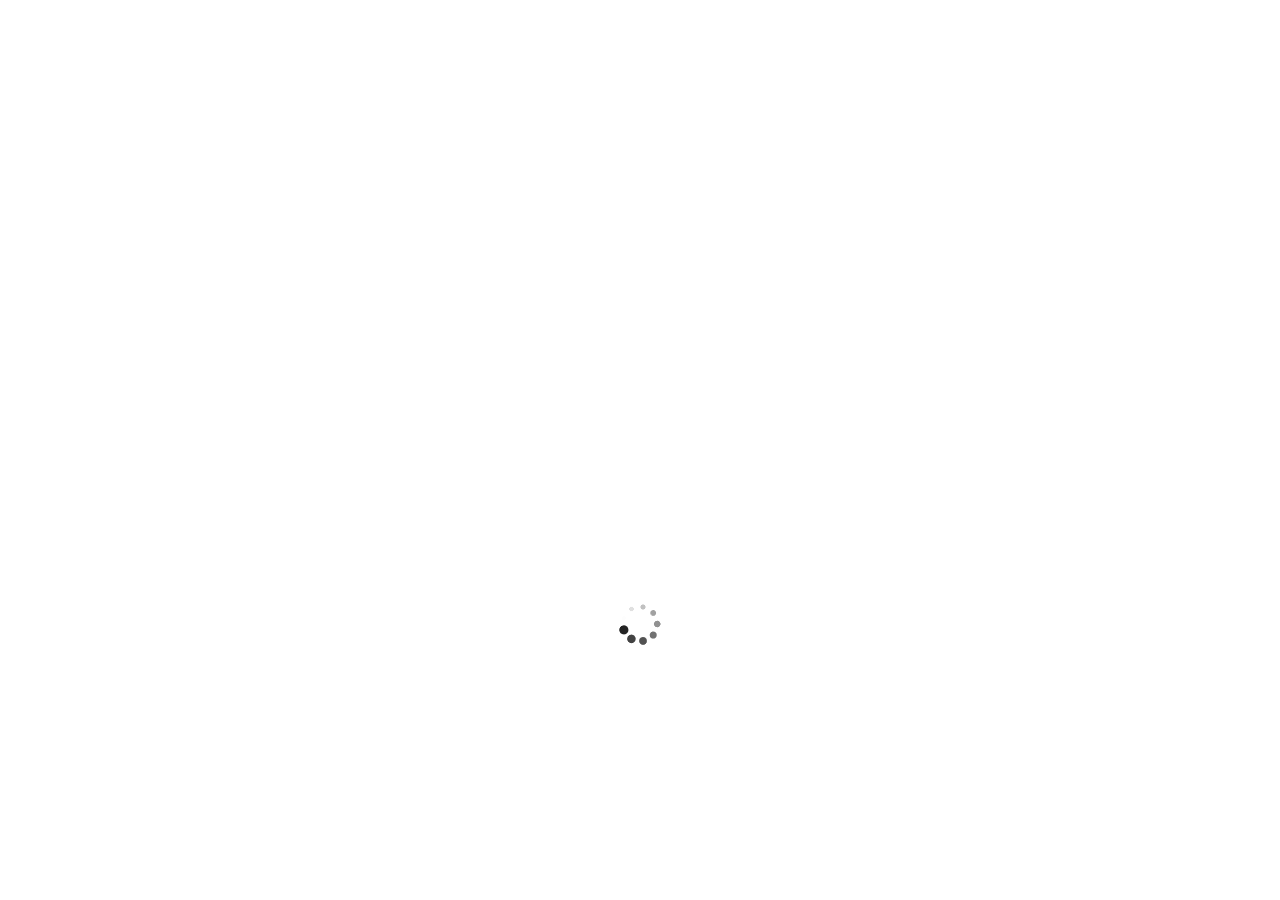
==== ide/app/spark_polymer.html @ bba24194 "demo bits" ====
<!DOCTYPE html>

<!-- Copyright (c) 2013, Google Inc. Please see the AUTHORS file for details.
     All rights reserved. Use of this source code is governed by a BSD-style
     license that can be found in the LICENSE file. -->

<html lang="en">
<head>
  <meta charset="utf-8">
  <title>Spark</title>
  <meta name="viewport" content="width=device-width, initial-scale=1.0">

  <link rel="stylesheet" href="spark_polymer.css">
  <link rel="stylesheet" href="third_party/font_awesome/css/font-awesome.min.css">

  <link rel="import" href="packages/polymer/polymer.html">
  <link rel="import" href="spark_polymer_ui.html">
  <link rel="import" href="lib/ui/polymer/files_view/files_view.html">

  <!-- Ace includes -->
  <script src="packages/ace/src/js/ace.js"></script>
  <script src="packages/ace/src/js/ext-language_tools.js"></script>

  <!-- Analytics includes -->
  <script src="third_party/analytics/google-analytics-bundle.js"></script>

  <!-- CSSBeautify includes -->
  <script src="third_party/cssbeautify/cssbeautify.js"></script>

  <!-- JSHint includes -->
  <script src="third_party/jshint/jshint.js"></script>

  <!-- Git includes -->
  <script src="git/third_party/zlib_inflate.js"></script>
  <script src="git/third_party/zlib_deflate.js"></script>
  <script src="git/third_party/diff3.js"></script>
</head>

<body>
  <!-- Template for FileItemCell -->
  <template id="fileview-filename-template" >
    <div class="fileview-filename-container">
      <div class="filename">
        <span id="fileName" class="nameField"></span>
        <span id="fileInfo" class="infoField text-muted"></span>
      </div>
      <div class="fileStatus"></div>
      <div class="gitStatus"></div>
    </div>
  </template>

  <!-- Template for Files View separator -->
  <template id="fileview-separator">
    <div class="fileview-separator"><div class="line"></div></div>
  </template>

  <!-- Template for TreeViewCell -->
  <template id="treeview-cell-template" >
    <div class="treeviewcell">
      <div class="treeviewcell-content"></div>
      <div class="treeviewcell-dragoverlay"></div>
      <div class="treeviewcell-disclosure">&#9654;</div>
    </div>
  </template>

  <!-- Template for Outline -->
  <template id="outline-template" >
    <div id="outline">
      <ul></ul>
    </div>
  </template>
  <template id="outline-button-template">
    <button id="toggleOutlineButton">
      <span class="glyphicon glyphicon-list"></span>
    </button>
  </template>
  
  <!-- Markdown template -->
  <template id="markdown-template" >
    <div id="markdownContent">
    </div>
  </template>
  <template id="markdown-preview-button-template">
    <button id="togglePreviewButton">
    </button>
  </template>

  <!-- Splash screen. -->
  <div id="splashScreen">
    <div id="splashScreenProgress"></div>
  </div>

  <!-- Top-level UI element. -->
  <spark-polymer-ui id="topUi">
    <div id="fileViewArea" tabindex="0" beforeSplit></div>
    <div id="editorArea" tabIndex="-1" afterSplit></div>
  </spark-polymer-ui>

  <!-- A backdrop veil used to make app appear modal when displaying dialogs. -->
  <div id="modalBackdrop"></div>

  <!-- File context menu -->
  <div id="file-item-context-menu" class="dropdown">
    <div class="backdrop"></div>
    <ul class="dropdown-menu" role="menu">
    </ul>
  </div>

  <div id="android-rsa-container">
    <embed id="android-rsa" width=0 height=0
           src="lib/mobile/nacl_android_rsa.nmf" type="application/x-pnacl" >
  </div>

  <script type="application/javascript" src="third_party/uuid.js/uuid.js"></script>
  <script type="application/javascript" src="lib/mobile/android_rsa.js"></script>

  <!-- Start Spark in a non-deployed build (running direct from Dartium). -->
  <script type="application/dart" src="spark_bootstrap.dart"></script>

  <!-- Start Spark in a deployed build. -->
  <script type="application/dart;component=1" src="spark_polymer.dart"></script>
</body>

</html>
---- ide/app/spark_polymer.css ----
/* Copyright (c) 2013, Google Inc. Please see the AUTHORS file for details. */
/* All rights reserved.  Use of this source code is governed by a BSD-style */
/* license that can be found in the LICENSE file. */
@import url("lib/ui/widgets/listview.css");
@import url("lib/ui/widgets/treeview.css");
@import url("lib/ui/widgets/tabview.css");
@import url("lib/ui/widgets/imageviewer.css");

/* Order is important */
@import url("spark_common.css");

body {
  bottom: 0;
  display: flex;
  flex-flow: column;
  left: 0;
  margin: 0;
  padding: 0;
  overflow: hidden;
  position: absolute;
  right: 0;
  top: 0;
}

#topUi {
  height: 100%;
  width: 100%;
  opacity: 1;
  transition: opacity 300ms;
}

#topUi:unresolved {
  /*opacity: 0;*/
}

#splashScreen {
  background: #fff;
  background-image: url("images/spark_512.png");
  background-position: center;
  background-repeat: no-repeat;
  background-size: 256px 256px;
  opacity: 1;
  transition: opacity 300ms;
  position: fixed;
  left: 0;
  right: 0;
  top: 0;
  bottom: 0;
  z-index: 1000;
}

#splashScreenProgress {
  background-image: url("images/progress.gif");
  height: 48px;
  left: calc(50% - 24px);
  position: absolute;
  top: calc(50% + 150px);
  width: 48px;
}

#splashScreen.closeSplash {
  opacity: 0;
}

#editorArea {
  position: absolute;
  width: 100%;
  height: 100%;
  overflow: hidden;
}

.ace_gutter-cell {
  color: #aaa;
}

div.ace_gutter {
  z-index: 0;
}

div.ace_gutter-cell.ace_error {
  background-image: url("images/error_icon.png");
}

div.ace_gutter-cell.ace_warning {
  background-image: url("images/warning_icon.png");
}

div.ace_gutter-cell.ace_info, .ace_dark div.ace_gutter-cell.ace_info {
  background-image: url("images/info_icon.png");
}

.ace-tooltip-divider {
  background-color: gray;
  height: 1px;
  margin: 3px -4px;
}

img.ace-tooltip {
  border: none;
  display: inline;
  margin-left: 3px;
  margin-bottom: 3px;
}

div.ace_search {
  background: #fafafa;
  padding-right: 4px;
  font-family: 'Helvetica Neue', Helvetica, Arial, sans-serif;
  font-size: 12px;
}

div.ace_search.right {
  background-color: #eee;
  border-radius: 0px;
  border-right: none;
  border-left: 1px solid #dadada;
  width: 299px;
  max-width: none;
  z-index: 101;
}

div.ace_search_form, div.ace_replace_form {
  width: 270px;
}

.ace_replace_form .ace_search_field {
  width: 184px;
}

button.ace_replacebtn {
  color: #484848;
  font-weight: bold;
  padding-left: 5px;
  padding-right: 5px;
}

button.ace_searchbtn:hover, button.ace_replacebtn:hover {
  background-color: #eee;
}

button.ace_replacebtn:active, button.ace_searchbtn:active {
  outline: none;
}

div.ace_search_options {
  display: none;
}

button.ace_searchbtn_close {
  position: absolute;
  top: 4px;
  right: 5px;
  opacity: 0.5;
  background: url(images/search_close.png);
}

button.ace_searchbtn_close:hover {
  background-color: transparent;
  background-position: 0 0;
  opacity: 1.0;
}

button.ace_searchbtn_close:active {
  outline: none;
}

.always-view-as-text-button {
  position: absolute;
  bottom: 20px;
  right: 20px;
  color: #ccc;
}

.minimap {
  right: 15px;
  width: 10px;
  bottom: 0;
  top: 0;
  position: absolute;
  z-index: 10;
}

.minimap-marker {
  border-radius: 2px;
  position: absolute;
  height: 6px;
  left: 1px;
  right: 1px;
  background: #DDD;
  cursor: pointer;
}

.minimap-marker.error {
  background: #F55;
}

.minimap-marker.warning {
  background: #DD3;
}

.minimap-marker.info {
  background: #9CC;
}

.fileview-filename-container {
}

.fileview-filename-container .filename {
  display: inline-block;
}

.fileview-filename-container.project .filename {
  font-size: 16px;
  top: 10px;
}

.listview-cell-highlighted .fileview-filename-container .filename {
  color: #fff;
}

.listview-cell-highlighted .fileview-filename-container .infoField {
  color: #fff;
}

.fileview-filename-container .fileStatus {
  background: #999;
	border-radius: 2px;

  position: absolute;
  top: 2px;
  right: 7px;
  height: 16px;

  transition: width 0.4s;
  width: 0;
}

.fileview-filename-container.project .fileStatus {
  top: 12px;
}

.fileview-filename-container .fileStatus.error {
  width: 5px;
  background: #F55;
}

.fileview-filename-container .fileStatus.warning {
  width: 5px;
  background: #DD3;
}

.fileview-filename-container .fileStatus.info {
  width: 5px;
  background: #9CC;
}

.listview-cell-highlighted .fileview-filename-container .fileStatus {
  background: #fff;
}

.fileview-filename-container .gitStatus {
  border-radius: 2px;
  background: #999;
  position: absolute;
  top: 2px;
  right: 1px;
  height: 16px;
  width: 0;
  transition: width 0.4s;
}

.fileview-filename-container.project .gitStatus {
  top: 12px;
}

.fileview-filename-container .gitStatus.dirty {
  width: 5px;
  background: #008ab8;
}

.listview-cell-highlighted .fileview-filename-container .gitStatus {
  background: #fff;
}

.fileview-filename-container .menu {
  opacity: 0;
  position: absolute;
  right: 0;
  width: 15px;
}

.fileview-filename-container .menu.open {
  opacity: 1;
}

.fileview-filename-container .filename {
  overflow: hidden;
  position: absolute;
  top: 1px;
  text-overflow: ellipsis;
  white-space: nowrap;
  width: 100%;
}

.fileview-filename-container:hover .filename {
}

.fileview-separator .line {
  margin-top: 15px;
  border-top: 1px solid #ddd;
}

#fileViewArea {
  bottom: 0;
  position: absolute;
  top: 48px;
  width: 100%;
}

#fileViewArea .listview-container {
  bottom: 0;
  left: 0;
  outline: 0;
  overflow-x: auto;
  overflow-y: auto;
  position: absolute;
  right: 0;
  top: 0;
}

#fileViewArea .listview-dragover {
  bottom: 0;
  left: 0;
  pointer-events: none;
  position: absolute;
  right: 0;
  top: 0;
}

#fileViewArea .listview-dragover.listview-dragover-active {
  border: 2px solid #aaf;
}

#file-item-context-menu {
  top: 0;
  left: 0;
  position: fixed;
  z-index: 100;
  display: none;
}

#file-item-context-menu.open {
  display: block;
}

#file-item-context-menu .backdrop {
  position: fixed;
  top: 0;
  left: 0;
  width: 100%;
  height: 100%;
  background-color: rgba(0, 0, 0, 0);
}

.nameField.typeFolder::before {
  content: '\f114'; /* fa-folder-o */
  font-family: 'FontAwesome';
  margin-right: 3px;
}

.nameField.typeFile::before {
  content: '\f016'; /* fa-file-o */
  font-family: 'FontAwesome';
  margin-right: 4px;
}

.nameField.typeTextFile::before {
  content: '\f0f6'; /* fa-file-text-o */
  font-family: 'FontAwesome';
  margin-right: 4px;
}

.nameField.typeHtmlFile::before {
  content: '\f1c9'; /* fa-file-code-o */
  font-family: 'FontAwesome';
  margin-right: 4px;
}

.nameField.typeImageFile::before {
  content: '\f1c5'; /* fa-file-image-o */
  font-family: 'FontAwesome';
  margin-right: 4px;
}

#modalBackdrop {
  display:none;
  position: absolute;
  top: 0;
  left: 0;
  width: 100%;
  height: 100%;
  background-color: black;
  opacity: 0.25;
  z-index: 500;
}

.outlineItem.topLevel.class:hover {
  background-color: rgba(255, 255, 255, 0.1);
  border-radius: 5px;
}

.outlineItem {
  overflow: hidden;
  text-overflow: ellipsis;
}

.outlineItem.selected {
  background-color: rgba(255, 255, 255, 0.1);
}

li.outlineItem.topLevel.class {
  margin-top: 10px;
  margin-bottom: 10px;
}

.outlineItem.topLevel.class, .outlineItem.topLevel.class > a {
  color: #ddd;
}

.outlineItem.topLevel.function, .outlineItem.method,
.outlineItem.topLevel.function > a, .outlineItem.method > a {
  color: #888;
}

.outlineItem.topLevel.function > a:after, .outlineItem.method > a:after {
  content: '()';
}

.outlineItem.accessor,
.outlineItem.accessor > a {
  color: #77c;
}

.outlineItem.accessor.getter > a:before,
.outlineItem.accessor.getter > a:before {
  content: 'get ';
  color: #888;
}

.outlineItem.accessor.setter > a:before,
.outlineItem.accessor.setter > a:before {
  content: 'set ';
  color: #888;
}

.outlineItem.topLevel.variable, .outlineItem.property,
.outlineItem.topLevel.variable > a, .outlineItem.property > a {
  color: #77c;
}

.outlineItem .returnType {
  color: #666;
  margin-left: 0.5em;
}

#toggleOutlineButton {
  background-color: rgba(255, 255, 255, 0.5);
  border: none;
  border-radius: 5px;
  bottom: 10px;
  height: 30px;
  position: absolute;
  right: 30px;
  width: 30px;
  z-index: 100;
}

#toggleOutlineButton:hover {
  background-color: rgba(255, 255, 255, 0.7);;
}

#toggleOutlineButton:active {
  background-color: rgba(255, 255, 255, 1);;
}

#toggleOutlineButton:focus {
  outline: none;
}

#outline {
  background: rgba(0, 0, 0, 0.8);
  border: 1px solid rgba(255, 255, 255, 0.2);
  bottom: 40px;
  overflow-y: auto;
  padding: 10px;
  position: absolute;
  right: 30px;
  top: 10px;
  transition: opacity 250ms;
  width: 200px;
  z-index: 100;
}

#outline.collapsed {
  opacity: 0;
  pointer-events: none;
}

#outline ul {
  margin: 0;
  margin-left: 15px;
  padding: 0;
}

#outline > ul {
  margin-left: 0;
}

li.outlineItem a {
  white-space: nowrap;
}

.tabview-tabbar {
  margin-right: 95px;
}

#togglePreviewButton {
  color: #666;
  background-color: rgba(39, 40, 34, 1.0);
  border: none;
  border-bottom: 1px solid #444;
  border-left: 1px solid #444;
  border-radius: 0px;
  font-family: 'Helvetica Neue', Helvetica, Arial, sans-serif;
  position: absolute;
  padding: 8px;
  right: 0px;
  width: 120px;
  z-index: 100;
}

#togglePreviewButton:hover {
  color: #888;
}

#togglePreviewButton:active {
  color: #eee;
}

#togglePreviewButton:focus {
  outline: none;
}

#markdownContent {
  -webkit-font-smoothing: antialiased;
  background-color: rgba(39, 40, 34, 1.0);
  bottom: 0px;
  font-family: 'Helvetica Neue', Helvetica, Arial, sans-serif;
  font-size: 14px;
  overflow-y: auto;
  width: 100%;
  padding: 10px;
  position: absolute;
  top: 0px;
  transition: opacity 250ms;
  z-index: 100;
}
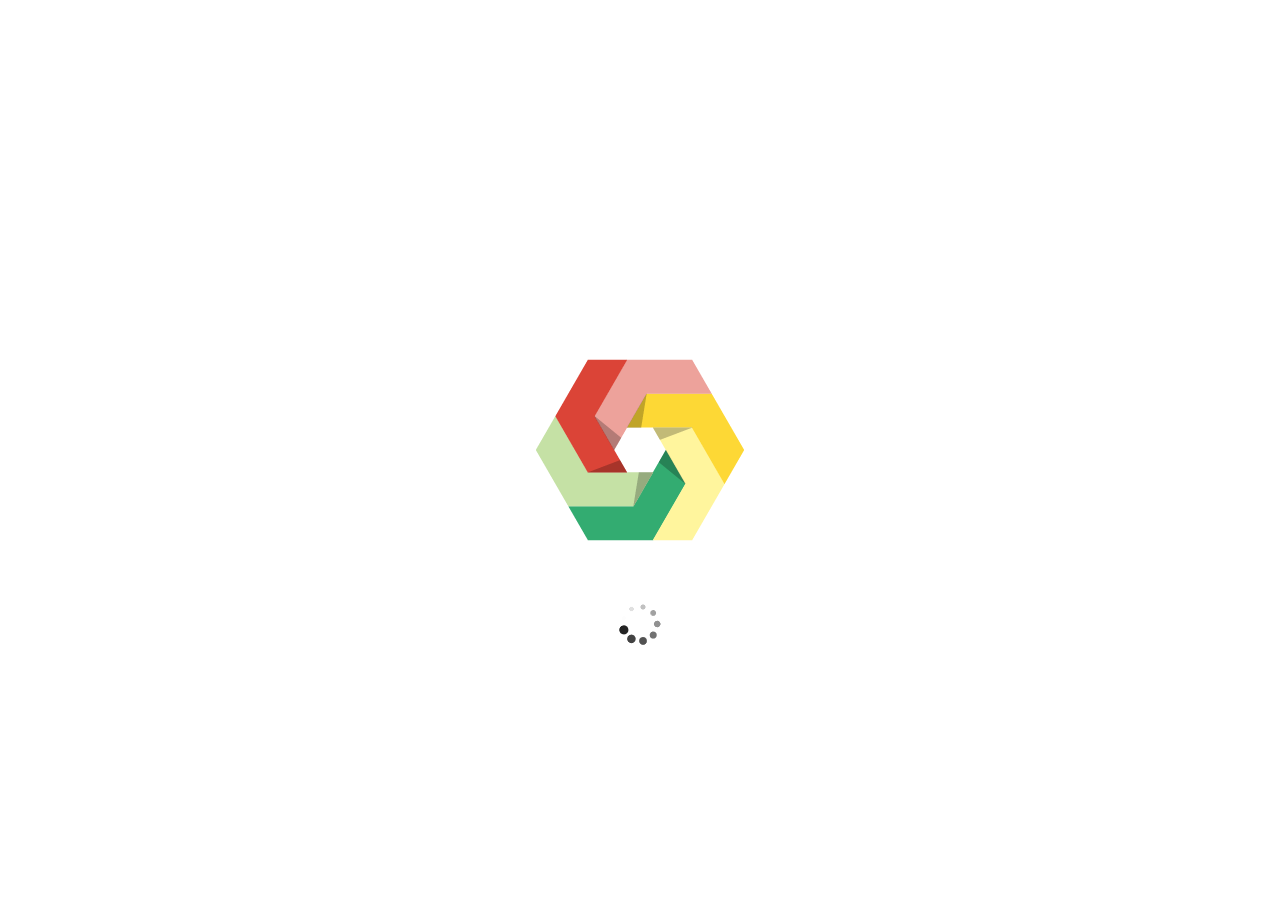
==== commit ebf481e4: "Merge branch 'master' into devoncarew_demo" ====
--- a/ide/app/spark_polymer.html
+++ b/ide/app/spark_polymer.html
@@ -15,7 +15,7 @@
 
   <link rel="import" href="packages/polymer/polymer.html">
   <link rel="import" href="spark_polymer_ui.html">
-  <link rel="import" href="lib/ui/polymer/files_view/files_view.html">
+  <link rel="import" href="lib/ui/files_view/files_view.html">
 
   <!-- Ace includes -->
   <script src="packages/ace/src/js/ace.js"></script>
@@ -29,11 +29,6 @@
 
   <!-- JSHint includes -->
   <script src="third_party/jshint/jshint.js"></script>
-
-  <!-- Git includes -->
-  <script src="git/third_party/zlib_inflate.js"></script>
-  <script src="git/third_party/zlib_deflate.js"></script>
-  <script src="git/third_party/diff3.js"></script>
 </head>
 
 <body>
@@ -65,7 +60,7 @@
 
   <!-- Template for Outline -->
   <template id="outline-template" >
-    <div id="outline">
+    <div id="outline" class="scrollbar-dark">
       <ul></ul>
     </div>
   </template>
@@ -74,7 +69,7 @@
       <span class="glyphicon glyphicon-list"></span>
     </button>
   </template>
-  
+
   <!-- Markdown template -->
   <template id="markdown-template" >
     <div id="markdownContent">
--- a/ide/app/spark_polymer.css
+++ b/ide/app/spark_polymer.css
@@ -35,10 +35,9 @@
 
 #splashScreen {
   background: #fff;
-  background-image: url("images/spark_512.png");
+  background-image: url("images/icon_256.png");
   background-position: center;
   background-repeat: no-repeat;
-  background-size: 256px 256px;
   opacity: 1;
   transition: opacity 300ms;
   position: fixed;
@@ -172,7 +171,7 @@
 }
 
 .minimap {
-  right: 15px;
+  right: 10px;
   width: 10px;
   bottom: 0;
   top: 0;
@@ -227,7 +226,7 @@
 	border-radius: 2px;
 
   position: absolute;
-  top: 2px;
+  top: 4px;
   right: 7px;
   height: 16px;
 
@@ -262,7 +261,7 @@
   border-radius: 2px;
   background: #999;
   position: absolute;
-  top: 2px;
+  top: 4px;
   right: 1px;
   height: 16px;
   width: 0;
@@ -296,7 +295,7 @@
 .fileview-filename-container .filename {
   overflow: hidden;
   position: absolute;
-  top: 1px;
+  top: 3px;
   text-overflow: ellipsis;
   white-space: nowrap;
   width: 100%;
@@ -311,7 +310,7 @@
 }
 
 #fileViewArea {
-  bottom: 0;
+  bottom: 48px;
   position: absolute;
   top: 48px;
   width: 100%;
@@ -410,6 +409,9 @@
 }
 
 .outlineItem {
+  font-family: 'Monaco', 'Menlo', 'Ubuntu Mono', 'Consolas',
+      'source-code-pro', monospace;
+  font-size: 12px;
   overflow: hidden;
   text-overflow: ellipsis;
 }
@@ -470,7 +472,7 @@
   bottom: 10px;
   height: 30px;
   position: absolute;
-  right: 30px;
+  right: 22px;
   width: 30px;
   z-index: 100;
 }
@@ -494,8 +496,8 @@
   overflow-y: auto;
   padding: 10px;
   position: absolute;
-  right: 30px;
-  top: 10px;
+  right: 22px;
+  top: 2px;
   transition: opacity 250ms;
   width: 200px;
   z-index: 100;
@@ -518,10 +520,6 @@
 
 li.outlineItem a {
   white-space: nowrap;
-}
-
-.tabview-tabbar {
-  margin-right: 95px;
 }
 
 #togglePreviewButton {
@@ -565,3 +563,42 @@
   transition: opacity 250ms;
   z-index: 100;
 }
+
+/*
+  We tweak the default behavior of tab bar to avoids an overlap with the
+  navigation buttons.
+*/
+.tabview-tabbar {
+  margin-right: 95px;
+}
+
+/*
+  Override Bootstrap's default styles so the context menu matches the main menu.
+*/
+.dropdown-menu {
+  padding: 3px 0;
+  border: none;
+  border-radius: 3px;
+  box-shadow: 0 4px 16px rgba(0, 0, 0, 0.3);
+}
+
+.dropdown-menu > li {
+  height: 35px;
+  margin: 0;
+}
+
+.dropdown-menu > li.divider {
+  margin: 2px 0;
+}
+
+.dropdown-menu > li > a {
+  display: flex;
+  align-items: center;
+  height: 100%;
+  font-size: 13px;
+}
+
+.dropdown-menu > li > a:hover {
+  background-color: #e4e4e4;
+  background-image: none;
+}
